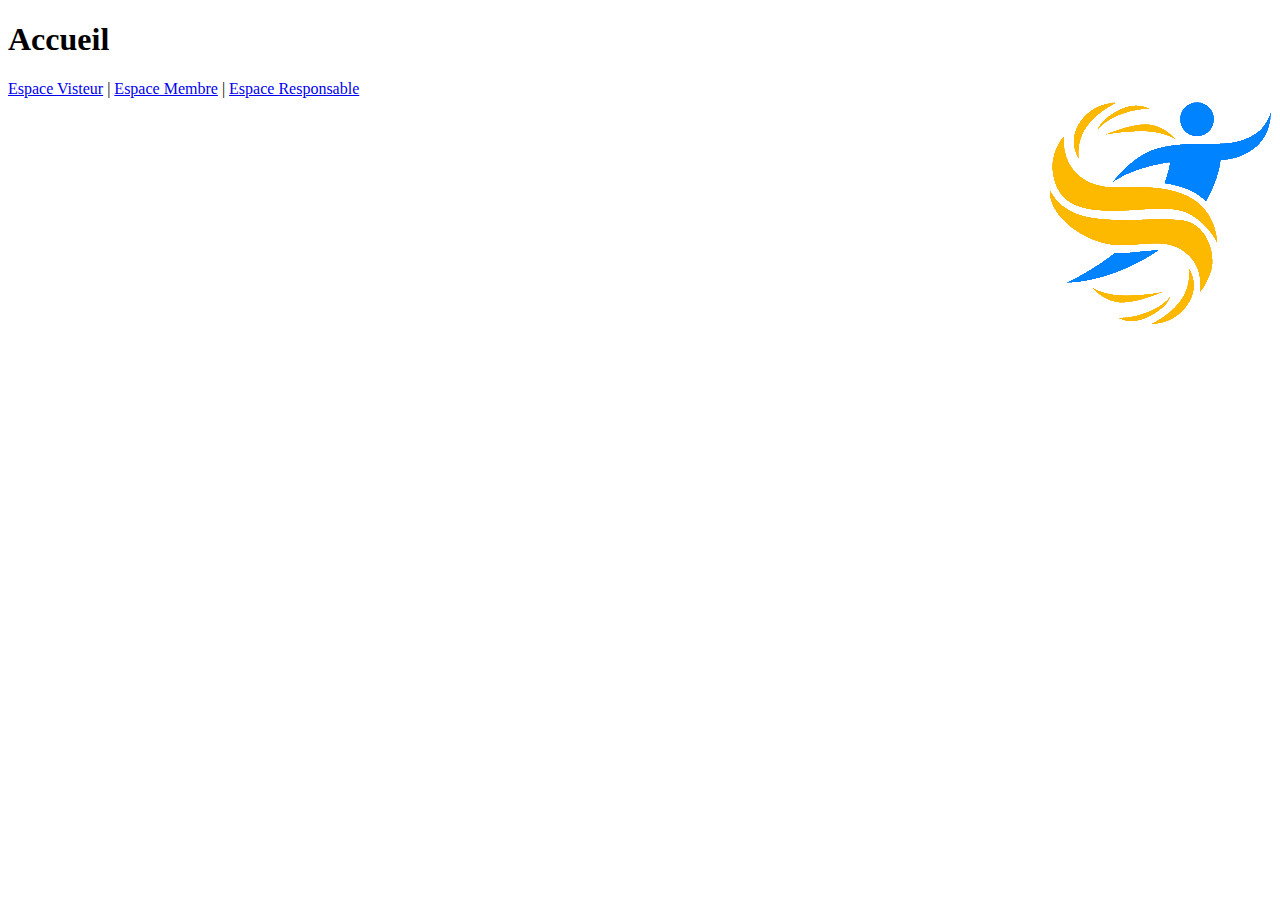
==== web/index.html @ 09000e34 "Initial commit" ====
<!DOCTYPE html>
<html lang="fr">
<head>
    <title>centre omnisport bel Air</title>
</head>
<body>
<h1>Accueil</h1>
<nav>
    <a href="EspaceVisteur.html">Espace Visteur</a> |
    <a href="LoginMembreServlet">Espace Membre</a> |
    <a href="EspaceResponsableServlet">Espace Responsable</a>
</nav>
<aside align="right">
    <img src="image/co2.png">
</aside>
</body>
</html>
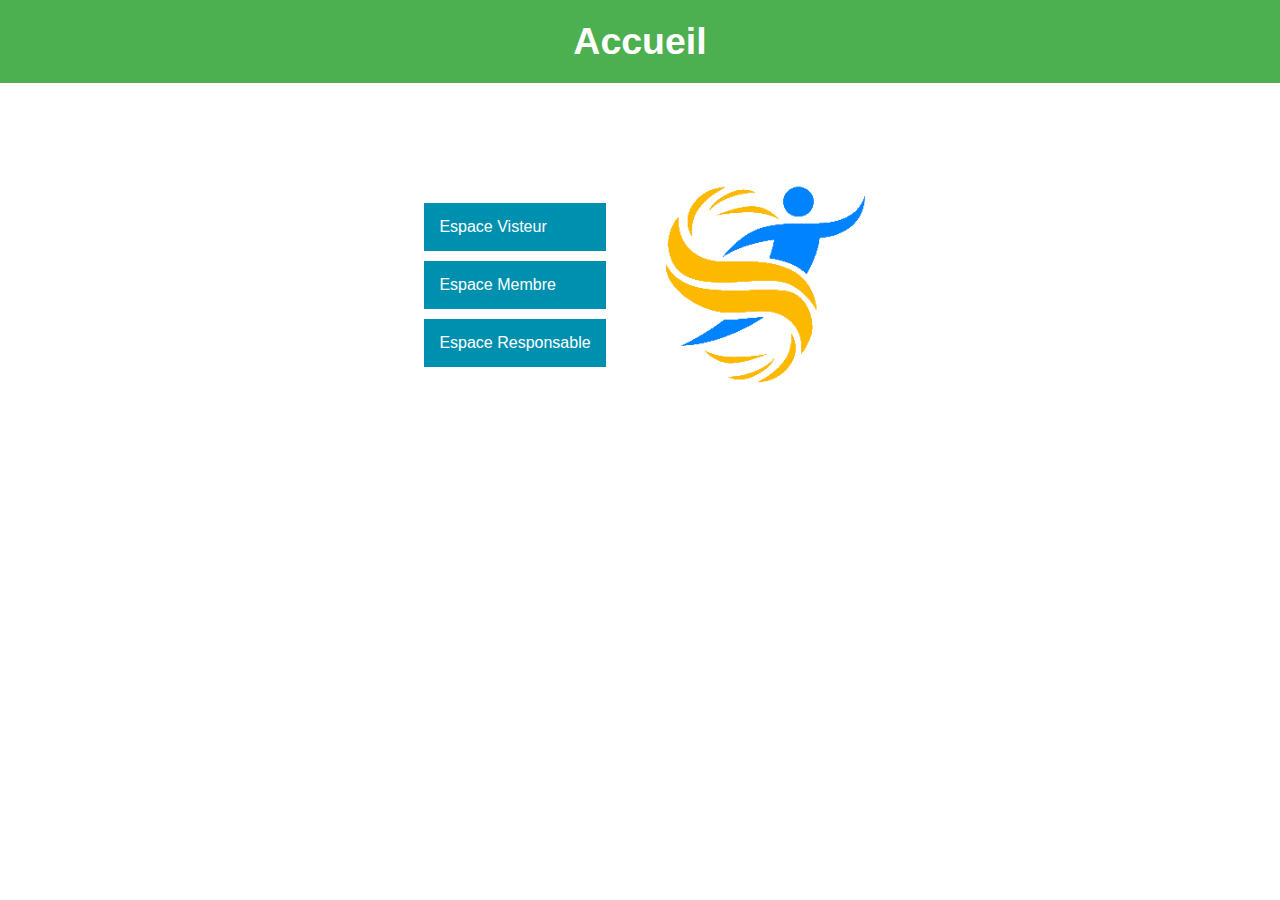
==== commit f8e5d1f2: "Fix some issues" ====
--- a/web/index.html
+++ b/web/index.html
@@ -2,16 +2,22 @@
 <html lang="fr">
 <head>
     <title>centre omnisport bel Air</title>
+    <meta charset="UTF-8">
+    <link rel="stylesheet" type="text/css" href="style\index.css">
 </head>
 <body>
-<h1>Accueil</h1>
-<nav>
-    <a href="EspaceVisteur.html">Espace Visteur</a> |
-    <a href="LoginMembreServlet">Espace Membre</a> |
-    <a href="EspaceResponsableServlet">Espace Responsable</a>
-</nav>
-<aside align="right">
-    <img src="image/co2.png">
-</aside>
+<div class="header">
+    <h2>Accueil</h2>
+</div>
+<div class="bodyContainer">
+    <div class="rowContainer">
+        <div class="row"><a href="EspaceVisteur.html">Espace Visteur</a></div>
+        <div class="row"><a href="LoginMembreServlet">Espace Membre</a></div>
+        <div class="row"><a href="EspaceResponsableServlet">Espace Responsable</a></div>
+    </div>
+    <div>
+        <img src="image/co2.png">
+    </div>
+</div>
 </body>
 </html>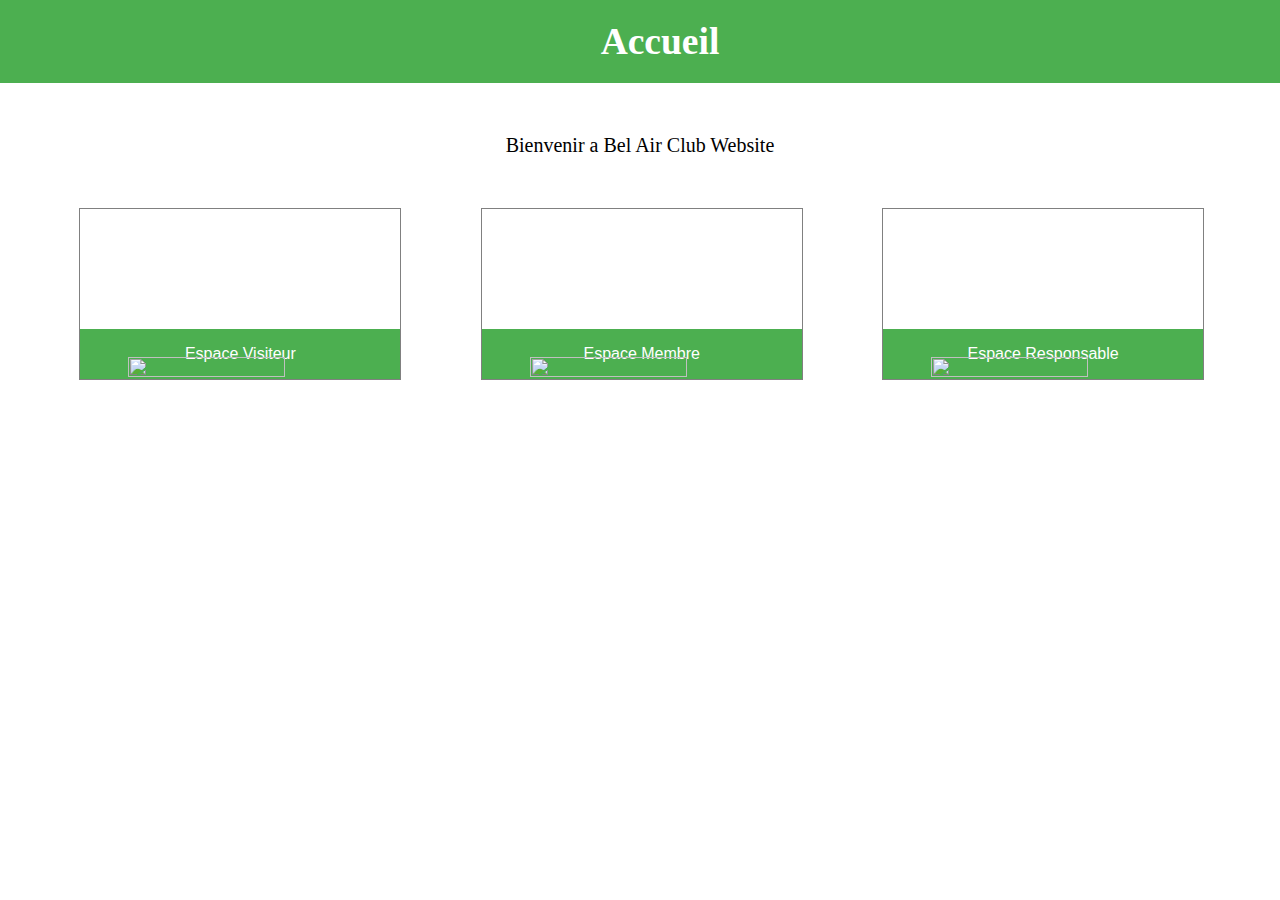
==== commit a5cfb736: "last commit" ====
--- a/web/index.html
+++ b/web/index.html
@@ -9,15 +9,30 @@
 <div class="header">
     <h2>Accueil</h2>
 </div>
-<div class="bodyContainer">
-    <div class="rowContainer">
-        <div class="row"><a href="EspaceVisteur.html">Espace Visteur</a></div>
-        <div class="row"><a href="LoginMembreServlet">Espace Membre</a></div>
-        <div class="row"><a href="EspaceResponsableServlet">Espace Responsable</a></div>
-    </div>
-    <div>
-        <img src="image/co2.png">
-    </div>
+<div class="welcome">
+    <p>Bienvenir a Bel Air Club Website</p>
 </div>
+<nav>
+    <a href="EspaceVisteur.html">
+        <div class="divImag">
+            <img src="image/unique-visitor.png">
+            <p class="text">Espace Visiteur</p>
+        </div>
+    </a>
+    <a href="LoginMembreServlet">
+        <div class="divImag">
+            <img src="image/membership.png">
+            <p class="text">Espace Membre</p>
+        </div>
+    </a>
+    <a href="EspaceResponsable.html">
+        <div class="divImag">
+            <img src="image/resposabale.png">
+            <p class="text">Espace Responsable</p>
+        </div>
+    </a>
+
+
+</nav>
 </body>
 </html>